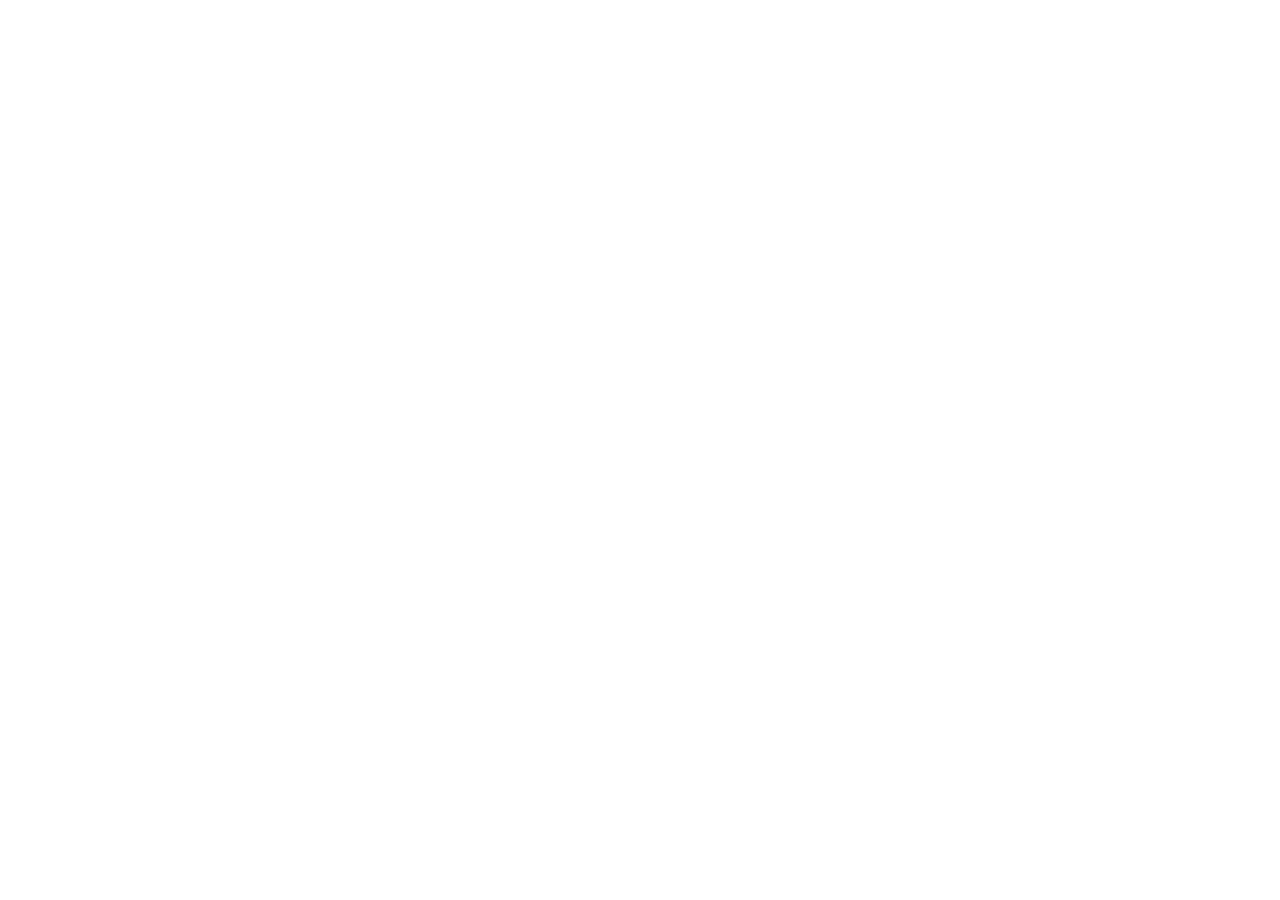
==== index.html @ d9fc12f4 "Update script and stylesheet links in index.html" ====
<!doctype html>
<html lang="en">
  <head>
    <meta charset="UTF-8" />
    <link rel="icon" type="image/svg+xml" href="./favicon.svg" />
    <meta name="viewport" content="width=device-width, initial-scale=1.0" />
    <title>Lumen — Notes</title>
    <link rel="preconnect" href="https://fonts.googleapis.com" />
    <link rel="preconnect" href="https://fonts.gstatic.com" crossorigin />
    <link href="https://fonts.googleapis.com/css2?family=Inter:wght@300;400;500;600;700&family=JetBrains+Mono:wght@400;500&display=swap" rel="stylesheet" />
    <script>try{ if(localStorage.getItem('theme')==='dark') document.documentElement.classList.add('dark'); }catch(e){}</script>
    <script type="module" crossorigin src="./assets/index-D812KK45.js"></script>
    <link rel="stylesheet" crossorigin href="./assets/index-CSvs_Noi.css">
  </head>
  <body>
    <div id="root"></div>
  </body>
</html>
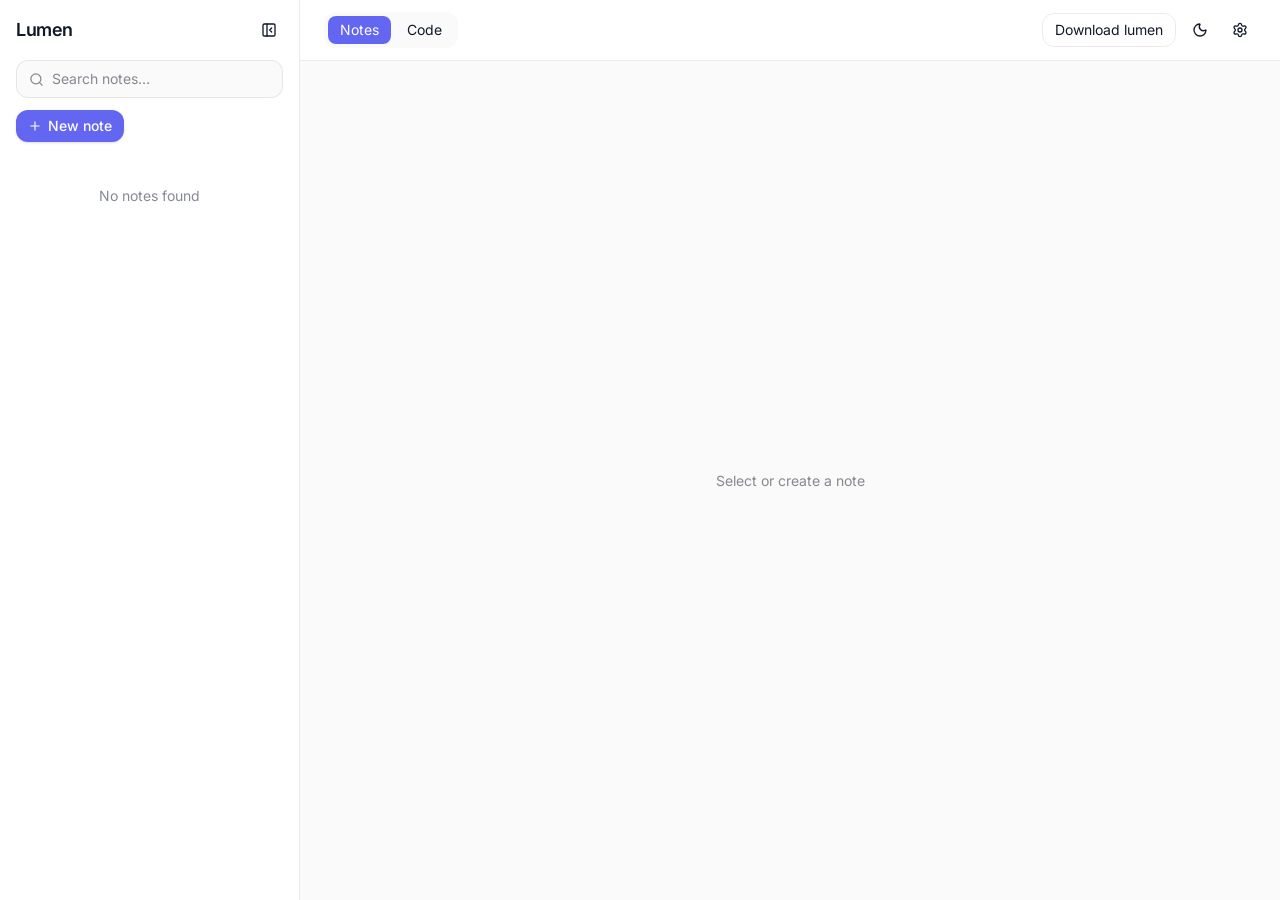
==== commit bc25807a: "Restore working site build" ====
--- a/index.html
+++ b/index.html
@@ -9,10 +9,10 @@
     <link rel="preconnect" href="https://fonts.gstatic.com" crossorigin />
     <link href="https://fonts.googleapis.com/css2?family=Inter:wght@300;400;500;600;700&family=JetBrains+Mono:wght@400;500&display=swap" rel="stylesheet" />
     <script>try{ if(localStorage.getItem('theme')==='dark') document.documentElement.classList.add('dark'); }catch(e){}</script>
-    <script type="module" crossorigin src="./assets/index-D812KK45.js"></script>
-    <link rel="stylesheet" crossorigin href="./assets/index-CSvs_Noi.css">
+    <script type="module" crossorigin src="./assets/index-BadDWAa3.js"></script>
+    <link rel="stylesheet" crossorigin href="./assets/index-BmX5id7G.css">
   </head>
   <body>
     <div id="root"></div>
   </body>
-</html>
+</html>
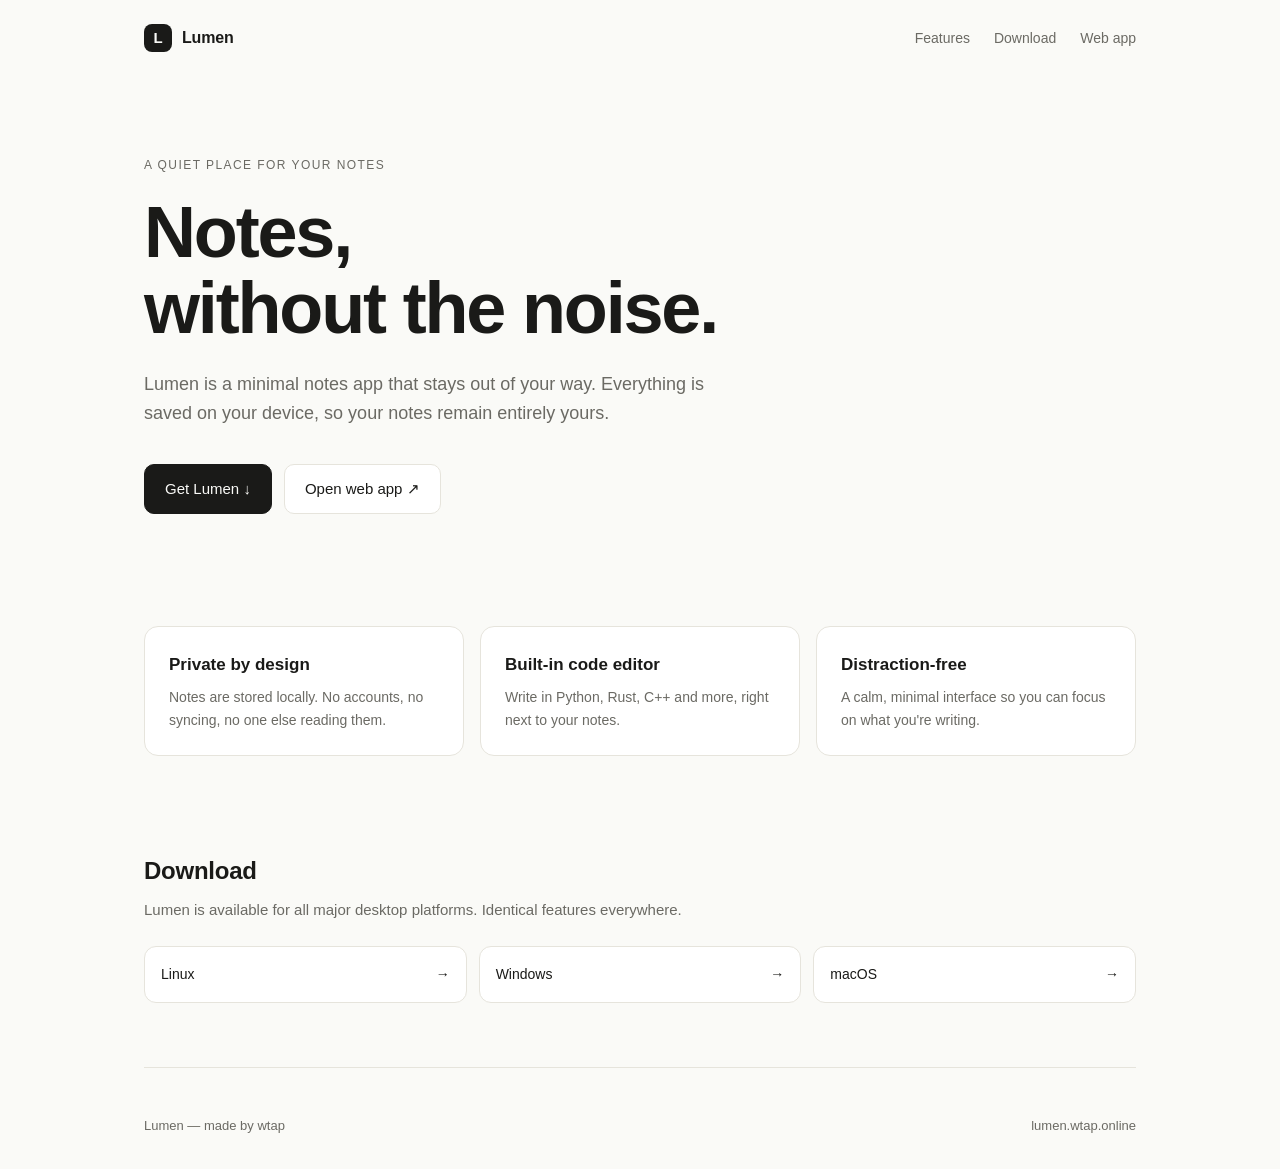
==== commit 6b1e2b0f: "Enhance index.html with new title and styles Updated the title and meta description for clarity and " ====
--- a/index.html
+++ b/index.html
@@ -2,17 +2,143 @@
 <html lang="en">
   <head>
     <meta charset="UTF-8" />
+    <meta name="viewport" content="width=device-width, initial-scale=1.0" />
+    <meta name="description" content="Lumen is a minimal, distraction-free notes app. Your notes stay private on your device. Includes a built-in code editor." />
+    <title>Lumen — Notes, without distractions</title>
     <link rel="icon" type="image/svg+xml" href="./favicon.svg" />
-    <meta name="viewport" content="width=device-width, initial-scale=1.0" />
-    <title>Lumen — Notes</title>
-    <link rel="preconnect" href="https://fonts.googleapis.com" />
-    <link rel="preconnect" href="https://fonts.gstatic.com" crossorigin />
-    <link href="https://fonts.googleapis.com/css2?family=Inter:wght@300;400;500;600;700&family=JetBrains+Mono:wght@400;500&display=swap" rel="stylesheet" />
-    <script>try{ if(localStorage.getItem('theme')==='dark') document.documentElement.classList.add('dark'); }catch(e){}</script>
-    <script type="module" crossorigin src="./assets/index-BadDWAa3.js"></script>
-    <link rel="stylesheet" crossorigin href="./assets/index-BmX5id7G.css">
+    <style>
+      :root {
+        --bg: #fafaf7;
+        --fg: #1a1a18;
+        --muted: #6b6a64;
+        --border: #e6e4dc;
+        --card: #ffffff;
+        --accent: #3a3a36;
+        --accent-2: #8a887f;
+      }
+      @media (prefers-color-scheme: dark) {
+        :root {
+          --bg: #141412;
+          --fg: #ecebe4;
+          --muted: #9a9890;
+          --border: #2b2a26;
+          --card: #1c1c19;
+          --accent: #f0efe8;
+          --accent-2: #7a7870;
+        }
+      }
+      * { box-sizing: border-box; }
+      html, body { margin: 0; padding: 0; }
+      body {
+        font-family: -apple-system, BlinkMacSystemFont, "Segoe UI", Inter, Helvetica, Arial, sans-serif;
+        background: var(--bg);
+        color: var(--fg);
+        line-height: 1.6;
+        -webkit-font-smoothing: antialiased;
+      }
+      a { color: inherit; text-decoration: none; }
+      .container { max-width: 1040px; margin: 0 auto; padding: 0 24px; }
+
+      header {
+        display: flex; align-items: center; justify-content: space-between;
+        padding: 24px 0;
+      }
+      .brand { display: flex; align-items: center; gap: 10px; font-weight: 600; letter-spacing: -0.01em; }
+      .brand-mark {
+        width: 28px; height: 28px; border-radius: 8px;
+        background: var(--fg); color: var(--bg);
+        display: grid; place-items: center; font-size: 15px; font-weight: 700;
+      }
+      nav { display: flex; gap: 24px; font-size: 14px; color: var(--muted); }
+      nav a:hover { color: var(--fg); }
+
+      .hero { padding: 80px 0 64px; }
+      .eyebrow { font-size: 12px; letter-spacing: 0.12em; text-transform: uppercase; color: var(--muted); margin-bottom: 20px; }
+      h1 { font-size: clamp(40px, 7vw, 72px); line-height: 1.05; margin: 0 0 24px; font-weight: 700; letter-spacing: -0.03em; }
+      .hero p { font-size: 18px; color: var(--muted); max-width: 560px; margin: 0 0 36px; }
+      .hero-actions { display: flex; gap: 12px; flex-wrap: wrap; }
+      .btn {
+        display: inline-flex; align-items: center; gap: 8px;
+        padding: 12px 20px; border-radius: 10px; font-size: 15px; font-weight: 500;
+        border: 1px solid var(--border); background: var(--card);
+        transition: transform .15s ease, background .15s ease;
+      }
+      .btn:hover { transform: translateY(-1px); }
+      .btn-primary { background: var(--fg); color: var(--bg); border-color: var(--fg); }
+      .btn-primary:hover { opacity: 0.92; }
+
+      .features { display: grid; grid-template-columns: repeat(auto-fit, minmax(260px, 1fr)); gap: 16px; padding: 48px 0; }
+      .feature {
+        background: var(--card); border: 1px solid var(--border); border-radius: 14px;
+        padding: 24px;
+      }
+      .feature h3 { margin: 0 0 8px; font-size: 17px; }
+      .feature p { margin: 0; color: var(--muted); font-size: 14px; }
+
+      .downloads { padding: 48px 0 16px; }
+      .downloads h2 { font-size: 24px; margin: 0 0 8px; letter-spacing: -0.01em; }
+      .downloads .sub { color: var(--muted); margin: 0 0 24px; font-size: 15px; }
+      .dl-grid { display: grid; grid-template-columns: repeat(auto-fit, minmax(180px, 1fr)); gap: 12px; }
+      .dl { background: var(--card); border: 1px solid var(--border); border-radius: 12px; padding: 16px; display: flex; align-items: center; justify-content: space-between; font-size: 14px; }
+      .dl:hover { border-color: var(--fg); }
+
+      footer { padding: 48px 0 32px; color: var(--muted); font-size: 13px; border-top: 1px solid var(--border); margin-top: 48px; display: flex; justify-content: space-between; flex-wrap: wrap; gap: 8px; }
+
+      @media (max-width: 600px) { nav { display: none; } }
+    </style>
   </head>
   <body>
-    <div id="root"></div>
+    <div class="container">
+      <header>
+        <a class="brand" href="#top"><span class="brand-mark">L</span><span>Lumen</span></a>
+        <nav>
+          <a href="#features">Features</a>
+          <a href="#download">Download</a>
+          <a href="./app.html">Web app</a>
+        </nav>
+      </header>
+
+      <main id="top">
+        <section class="hero">
+          <div class="eyebrow">A quiet place for your notes</div>
+          <h1>Notes,<br />without the noise.</h1>
+          <p>Lumen is a minimal notes app that stays out of your way. Everything is saved on your device, so your notes remain entirely yours.</p>
+          <div class="hero-actions">
+            <a class="btn btn-primary" href="#download">Get Lumen ↓</a>
+            <a class="btn" href="./app.html">Open web app ↗</a>
+          </div>
+        </section>
+
+        <section class="features" id="features">
+          <div class="feature">
+            <h3>Private by design</h3>
+            <p>Notes are stored locally. No accounts, no syncing, no one else reading them.</p>
+          </div>
+          <div class="feature">
+            <h3>Built-in code editor</h3>
+            <p>Write in Python, Rust, C++ and more, right next to your notes.</p>
+          </div>
+          <div class="feature">
+            <h3>Distraction-free</h3>
+            <p>A calm, minimal interface so you can focus on what you're writing.</p>
+          </div>
+        </section>
+
+        <section class="downloads" id="download">
+          <h2>Download</h2>
+          <p class="sub">Lumen is available for all major desktop platforms. Identical features everywhere.</p>
+          <div class="dl-grid">
+            <a class="dl" href="https://www.mediafire.com/folder/cf030ktmdqoq8/Lumen_Linux"><span>Linux</span><span>→</span></a>
+            <a class="dl" href="https://www.mediafire.com/folder/c0c27k9mfm2ms/Lumen_Windows"><span>Windows</span><span>→</span></a>
+            <a class="dl" href="https://www.mediafire.com/folder/vwhkunbspigi6/Lumen_MacOS"><span>macOS</span><span>→</span></a>
+          </div>
+        </section>
+      </main>
+
+      <footer>
+        <span>Lumen — made by wtap</span>
+        <span>lumen.wtap.online</span>
+      </footer>
+    </div>
   </body>
-</html>+</html>
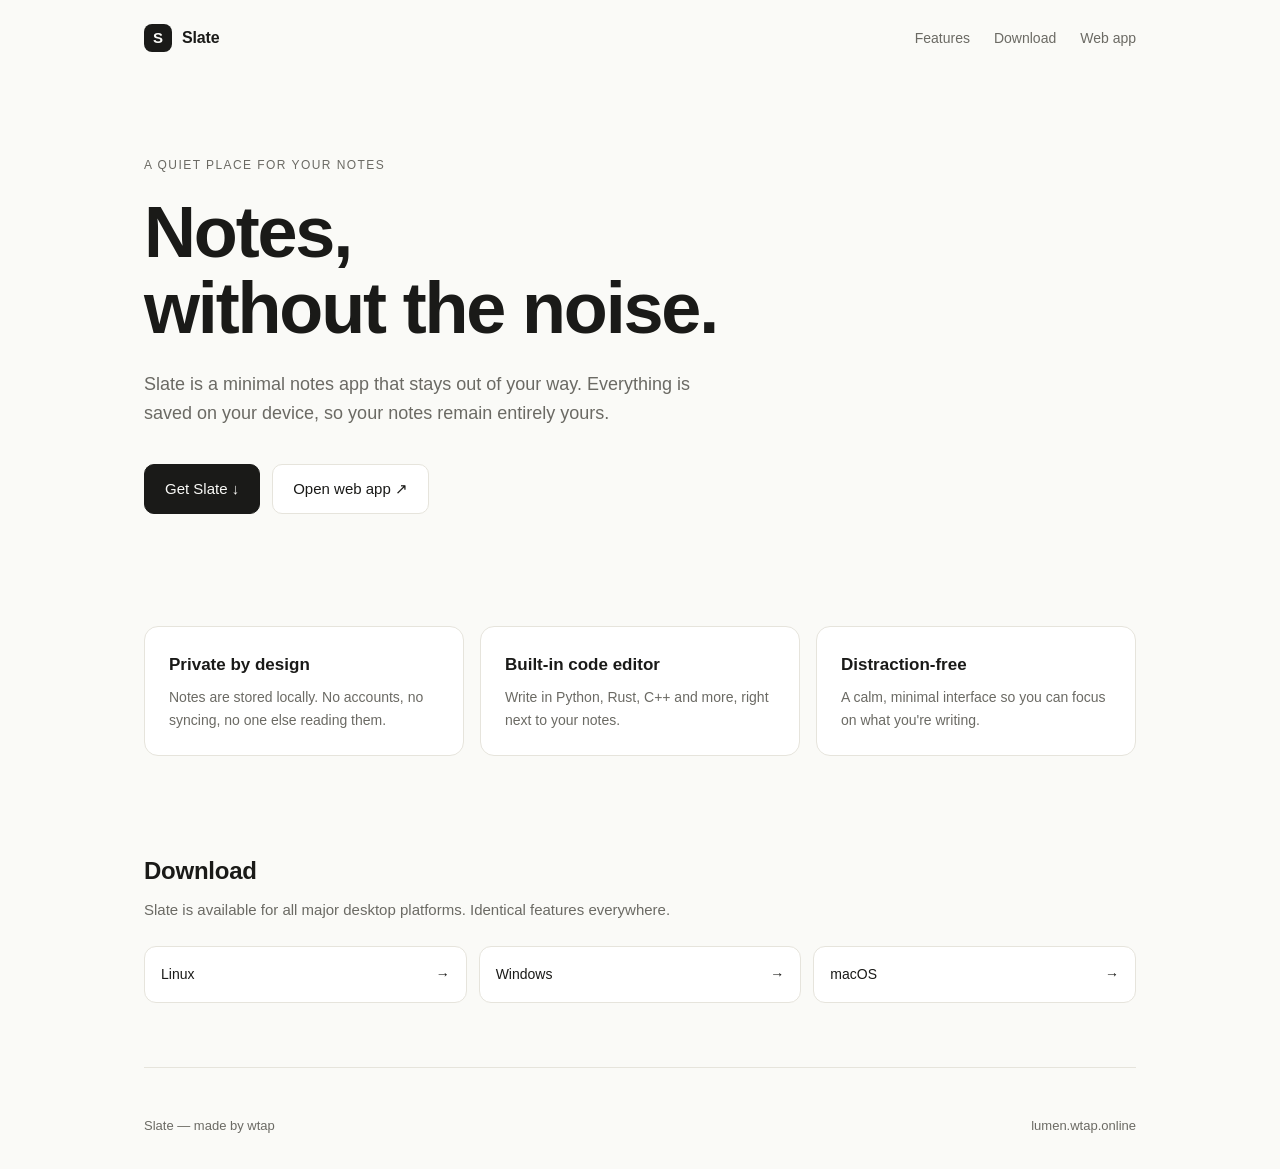
==== commit c83f4c95: "Rename Lumen to Slate in index.html" ====
--- a/index.html
+++ b/index.html
@@ -3,8 +3,8 @@
   <head>
     <meta charset="UTF-8" />
     <meta name="viewport" content="width=device-width, initial-scale=1.0" />
-    <meta name="description" content="Lumen is a minimal, distraction-free notes app. Your notes stay private on your device. Includes a built-in code editor." />
-    <title>Lumen — Notes, without distractions</title>
+    <meta name="description" content="Slate is a minimal, distraction-free notes app. Your notes stay private on your device. Includes a built-in code editor." />
+    <title>Slate — Notes, without distractions</title>
     <link rel="icon" type="image/svg+xml" href="./favicon.svg" />
     <style>
       :root {
@@ -90,7 +90,7 @@
   <body>
     <div class="container">
       <header>
-        <a class="brand" href="#top"><span class="brand-mark">L</span><span>Lumen</span></a>
+        <a class="brand" href="#top"><span class="brand-mark">S</span><span>Slate</span></a>
         <nav>
           <a href="#features">Features</a>
           <a href="#download">Download</a>
@@ -102,9 +102,9 @@
         <section class="hero">
           <div class="eyebrow">A quiet place for your notes</div>
           <h1>Notes,<br />without the noise.</h1>
-          <p>Lumen is a minimal notes app that stays out of your way. Everything is saved on your device, so your notes remain entirely yours.</p>
+          <p>Slate is a minimal notes app that stays out of your way. Everything is saved on your device, so your notes remain entirely yours.</p>
           <div class="hero-actions">
-            <a class="btn btn-primary" href="#download">Get Lumen ↓</a>
+            <a class="btn btn-primary" href="#download">Get Slate ↓</a>
             <a class="btn" href="./app.html">Open web app ↗</a>
           </div>
         </section>
@@ -126,7 +126,7 @@
 
         <section class="downloads" id="download">
           <h2>Download</h2>
-          <p class="sub">Lumen is available for all major desktop platforms. Identical features everywhere.</p>
+          <p class="sub">Slate is available for all major desktop platforms. Identical features everywhere.</p>
           <div class="dl-grid">
             <a class="dl" href="https://www.mediafire.com/folder/cf030ktmdqoq8/Lumen_Linux"><span>Linux</span><span>→</span></a>
             <a class="dl" href="https://www.mediafire.com/folder/c0c27k9mfm2ms/Lumen_Windows"><span>Windows</span><span>→</span></a>
@@ -136,7 +136,7 @@
       </main>
 
       <footer>
-        <span>Lumen — made by wtap</span>
+        <span>Slate — made by wtap</span>
         <span>lumen.wtap.online</span>
       </footer>
     </div>
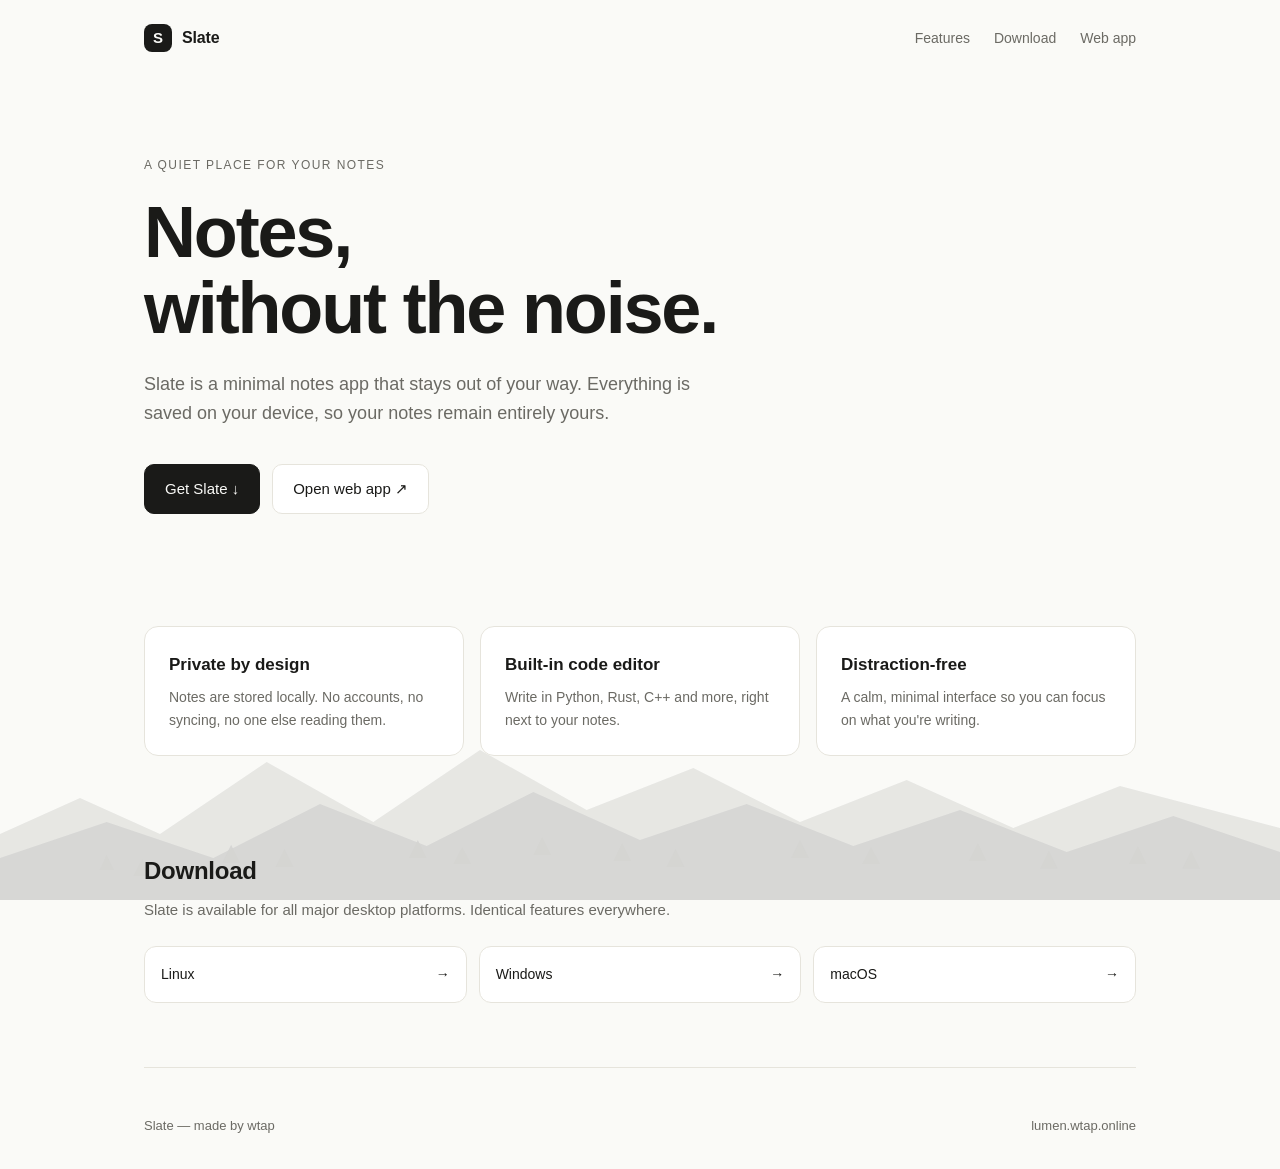
==== commit c9744198: "Enhance scrolling and reveal animations in index.html Added smooth scrolling behavior and reveal ani" ====
--- a/index.html
+++ b/index.html
@@ -28,6 +28,7 @@
         }
       }
       * { box-sizing: border-box; }
+      html { scroll-behavior: smooth; }
       html, body { margin: 0; padding: 0; }
       body {
         font-family: -apple-system, BlinkMacSystemFont, "Segoe UI", Inter, Helvetica, Arial, sans-serif;
@@ -85,6 +86,34 @@
       footer { padding: 48px 0 32px; color: var(--muted); font-size: 13px; border-top: 1px solid var(--border); margin-top: 48px; display: flex; justify-content: space-between; flex-wrap: wrap; gap: 8px; }
 
       @media (max-width: 600px) { nav { display: none; } }
+
+      .reveal { opacity: 0; transform: translateY(24px); transition: opacity .8s cubic-bezier(.2,.7,.2,1), transform .8s cubic-bezier(.2,.7,.2,1); }
+      .reveal.visible { opacity: 1; transform: none; }
+      .reveal.delay-1 { transition-delay: .1s; }
+      .reveal.delay-2 { transition-delay: .2s; }
+      .reveal.delay-3 { transition-delay: .3s; }
+
+      @keyframes fade-in-up {
+        from { opacity: 0; transform: translateY(18px); }
+        to { opacity: 1; transform: none; }
+      }
+      .hero > * { animation: fade-in-up .9s cubic-bezier(.2,.7,.2,1) both; }
+      .hero .eyebrow { animation-delay: .05s; }
+      .hero h1 { animation-delay: .15s; }
+      .hero p { animation-delay: .25s; }
+      .hero-actions { animation-delay: .35s; }
+
+      .btn { transition: transform .18s ease, box-shadow .18s ease, background .18s ease, opacity .18s ease; }
+      .btn:hover { transform: translateY(-2px); box-shadow: 0 6px 18px rgba(0,0,0,.08); }
+      .dl { transition: transform .18s ease, border-color .18s ease; }
+      .dl:hover { transform: translateY(-2px); }
+
+      .landscape {
+        position: fixed; left: 0; right: 0; bottom: 0; height: 24vh; min-height: 140px;
+        pointer-events: none; z-index: -1; opacity: .16; color: var(--fg);
+      }
+      @media (prefers-color-scheme: dark) { .landscape { opacity: .28; } }
+      .landscape svg { width: 100%; height: 100%; display: block; }
     </style>
   </head>
   <body>
@@ -110,21 +139,21 @@
         </section>
 
         <section class="features" id="features">
-          <div class="feature">
+          <div class="feature reveal">
             <h3>Private by design</h3>
             <p>Notes are stored locally. No accounts, no syncing, no one else reading them.</p>
           </div>
-          <div class="feature">
+          <div class="feature reveal delay-1">
             <h3>Built-in code editor</h3>
             <p>Write in Python, Rust, C++ and more, right next to your notes.</p>
           </div>
-          <div class="feature">
+          <div class="feature reveal delay-2">
             <h3>Distraction-free</h3>
             <p>A calm, minimal interface so you can focus on what you're writing.</p>
           </div>
         </section>
 
-        <section class="downloads" id="download">
+        <section class="downloads reveal" id="download">
           <h2>Download</h2>
           <p class="sub">Slate is available for all major desktop platforms. Identical features everywhere.</p>
           <div class="dl-grid">
@@ -135,10 +164,45 @@
         </section>
       </main>
 
-      <footer>
+      <footer class="reveal">
         <span>Slate — made by wtap</span>
         <span>lumen.wtap.online</span>
       </footer>
     </div>
+
+    <div class="landscape" aria-hidden="true">
+      <svg viewBox="0 0 1440 360" preserveAspectRatio="none" xmlns="http://www.w3.org/2000/svg">
+        <path d="M0 360 L0 250 L90 190 L180 250 L300 130 L420 230 L540 110 L660 210 L780 140 L900 230 L1020 160 L1140 240 L1260 170 L1440 240 L1440 360 Z" fill="currentColor" opacity=".5"/>
+        <path d="M0 360 L0 290 L120 230 L240 290 L360 200 L480 270 L600 180 L720 260 L840 200 L960 270 L1080 210 L1200 280 L1320 220 L1440 280 L1440 360 Z" fill="currentColor" opacity=".85"/>
+        <g fill="currentColor" opacity=".9">
+          <polygon points="120,285 112,310 128,310"/>
+          <polygon points="160,292 150,320 170,320"/>
+          <polygon points="260,268 250,298 270,298"/>
+          <polygon points="320,275 310,305 330,305"/>
+          <polygon points="470,260 460,290 480,290"/>
+          <polygon points="520,272 510,300 530,300"/>
+          <polygon points="610,255 600,285 620,285"/>
+          <polygon points="700,265 690,295 710,295"/>
+          <polygon points="760,275 750,305 770,305"/>
+          <polygon points="900,260 890,290 910,290"/>
+          <polygon points="980,272 970,300 990,300"/>
+          <polygon points="1100,265 1090,295 1110,295"/>
+          <polygon points="1180,278 1170,308 1190,308"/>
+          <polygon points="1280,270 1270,300 1290,300"/>
+          <polygon points="1340,278 1330,308 1350,308"/>
+        </g>
+      </svg>
+    </div>
+    <script>
+      (function(){
+        var io = new IntersectionObserver(function(entries){
+          entries.forEach(function(e){
+            if(e.isIntersecting){ e.target.classList.add('visible'); io.unobserve(e.target); }
+          });
+        }, {threshold: 0.12});
+        document.querySelectorAll('.reveal').forEach(function(el){ io.observe(el); });
+      })();
+    </script>
+
   </body>
 </html>
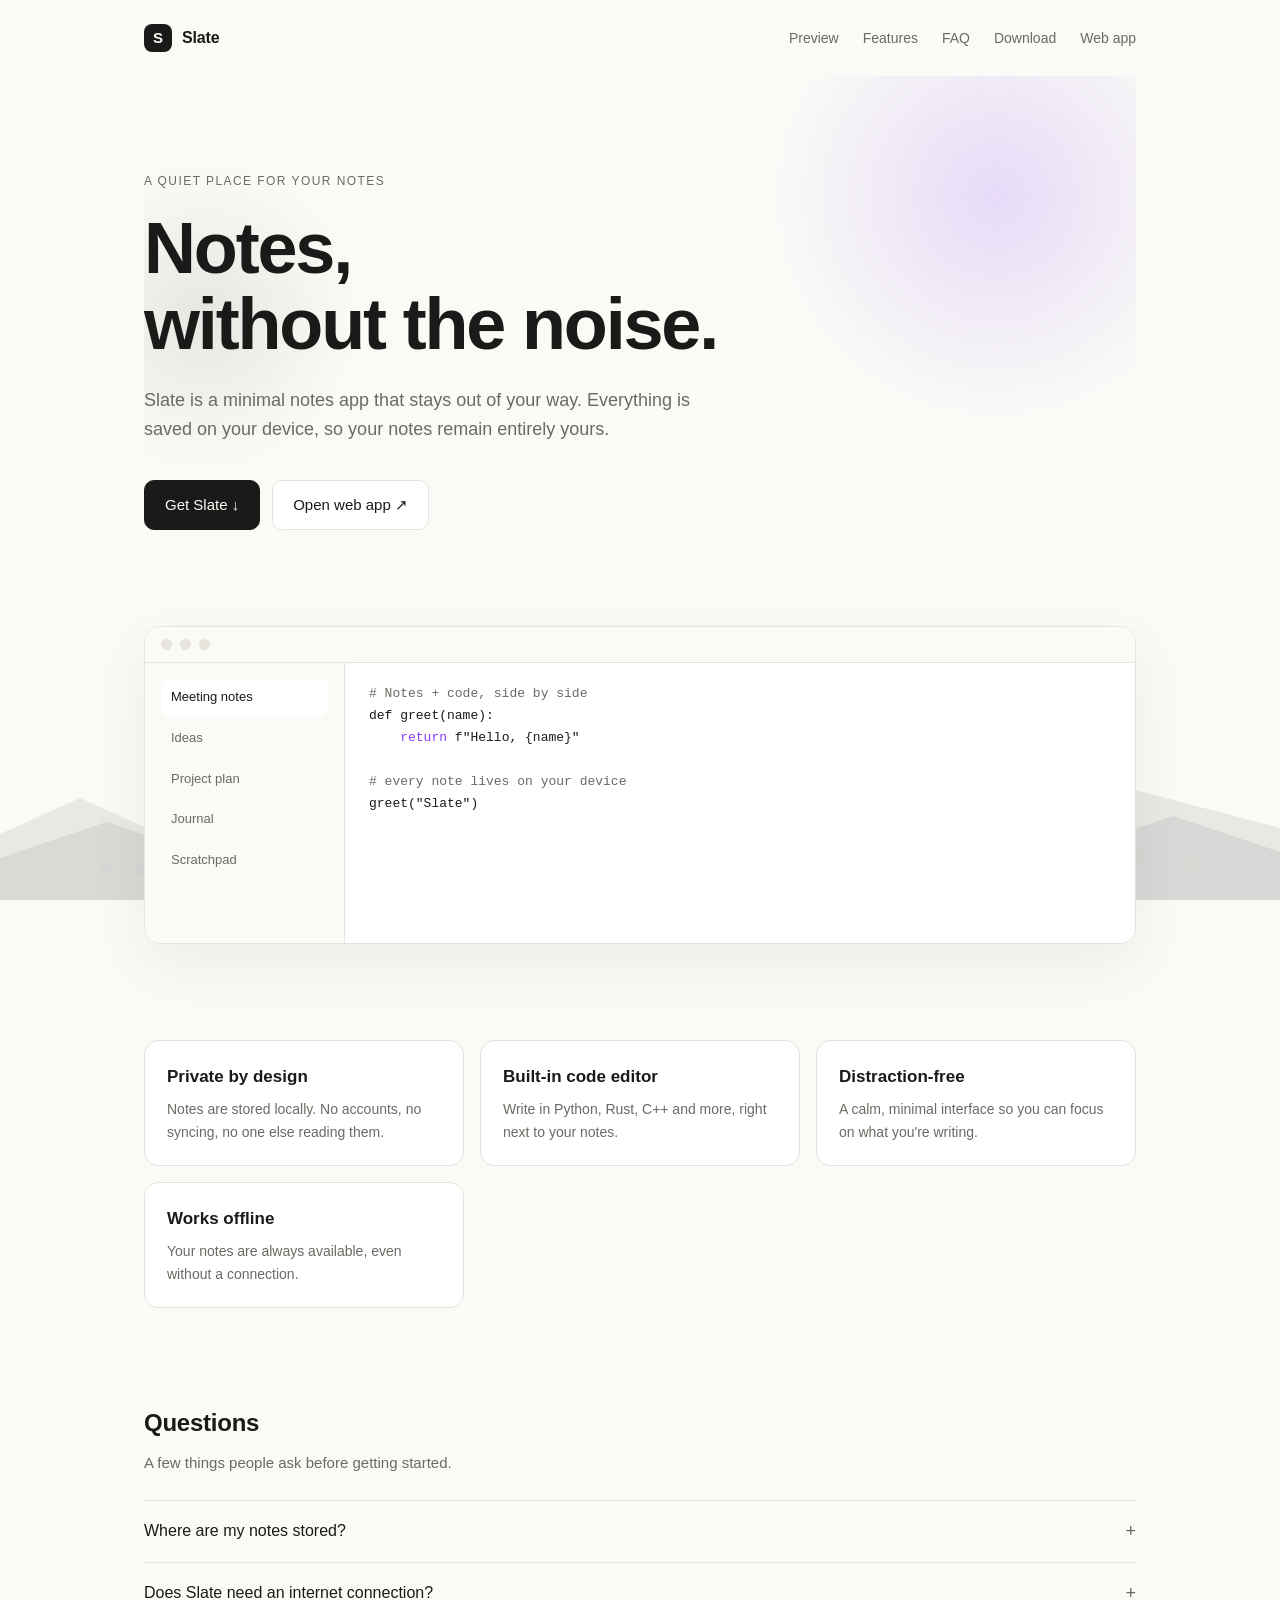
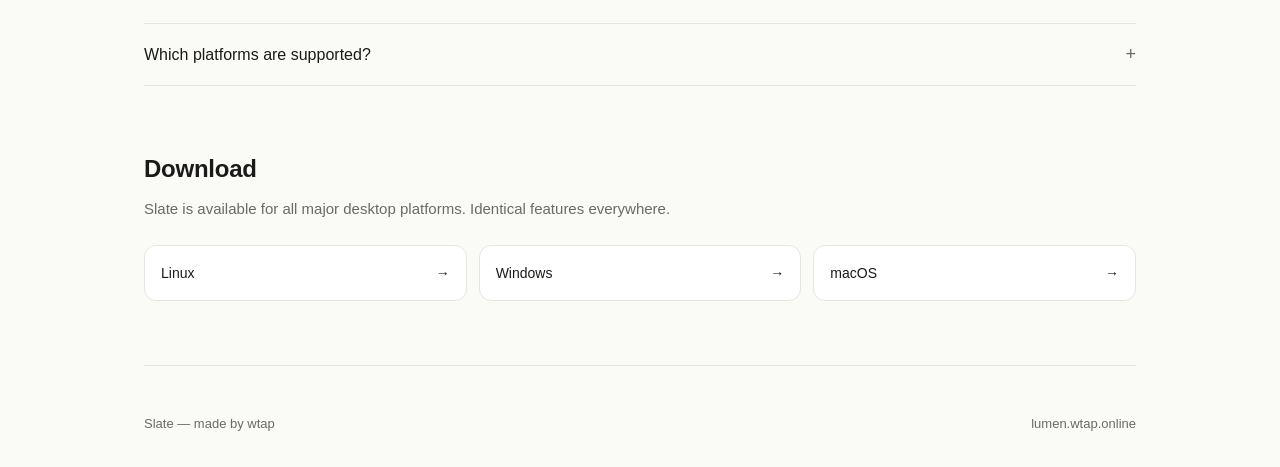
==== commit 3224b25e: "Enhance styles and layout for index.html Updated styles for header, hero section, buttons, and featu" ====
--- a/index.html
+++ b/index.html
@@ -42,7 +42,7 @@
 
       header {
         display: flex; align-items: center; justify-content: space-between;
-        padding: 24px 0;
+        padding: 24px 0; position: relative; z-index: 2;
       }
       .brand { display: flex; align-items: center; gap: 10px; font-weight: 600; letter-spacing: -0.01em; }
       .brand-mark {
@@ -53,26 +53,82 @@
       nav { display: flex; gap: 24px; font-size: 14px; color: var(--muted); }
       nav a:hover { color: var(--fg); }
 
-      .hero { padding: 80px 0 64px; }
+      .hero { padding: 96px 0 72px; position: relative; overflow: hidden; }
+      .hero .glow {
+        position: absolute; width: 520px; height: 520px; border-radius: 50%;
+        background: radial-gradient(circle, rgba(134,59,255,.16), transparent 60%);
+        top: -140px; right: -120px; filter: blur(8px);
+        animation: drift 11s ease-in-out infinite;
+        pointer-events: none; z-index: 0;
+      }
+      .hero .glow.g2 {
+        width: 360px; height: 360px; top: 60px; left: -120px;
+        background: radial-gradient(circle, rgba(58,58,54,.10), transparent 60%);
+        animation-duration: 15s; animation-direction: reverse;
+      }
+      @media (prefers-color-scheme: dark) {
+        .hero .glow { background: radial-gradient(circle, rgba(134,59,255,.22), transparent 60%); }
+        .hero .glow.g2 { background: radial-gradient(circle, rgba(240,239,232,.08), transparent 60%); }
+      }
+      @keyframes drift {
+        0%,100% { transform: translate(0,0) scale(1); }
+        50% { transform: translate(-24px, 18px) scale(1.06); }
+      }
+      .hero > *:not(.glow) { position: relative; z-index: 1; }
       .eyebrow { font-size: 12px; letter-spacing: 0.12em; text-transform: uppercase; color: var(--muted); margin-bottom: 20px; }
       h1 { font-size: clamp(40px, 7vw, 72px); line-height: 1.05; margin: 0 0 24px; font-weight: 700; letter-spacing: -0.03em; }
       .hero p { font-size: 18px; color: var(--muted); max-width: 560px; margin: 0 0 36px; }
       .hero-actions { display: flex; gap: 12px; flex-wrap: wrap; }
+
       .btn {
         display: inline-flex; align-items: center; gap: 8px;
         padding: 12px 20px; border-radius: 10px; font-size: 15px; font-weight: 500;
         border: 1px solid var(--border); background: var(--card);
-        transition: transform .15s ease, background .15s ease;
-      }
-      .btn:hover { transform: translateY(-1px); }
+        transition: transform .18s ease, box-shadow .18s ease, background .18s ease, opacity .18s ease;
+      }
+      .btn:hover { transform: translateY(-2px); box-shadow: 0 8px 22px rgba(0,0,0,.08); }
       .btn-primary { background: var(--fg); color: var(--bg); border-color: var(--fg); }
       .btn-primary:hover { opacity: 0.92; }
 
-      .features { display: grid; grid-template-columns: repeat(auto-fit, minmax(260px, 1fr)); gap: 16px; padding: 48px 0; }
+      .showcase { padding: 24px 0 48px; }
+      .window {
+        background: var(--card); border: 1px solid var(--border); border-radius: 16px;
+        box-shadow: 0 20px 60px rgba(0,0,0,.06); overflow: hidden;
+      }
+      .window-bar {
+        display: flex; align-items: center; gap: 8px; padding: 12px 16px;
+        border-bottom: 1px solid var(--border); background: var(--bg);
+      }
+      .dot { width: 11px; height: 11px; border-radius: 50%; background: var(--border); }
+      .window-body {
+        display: grid; grid-template-columns: 200px 1fr; min-height: 280px;
+      }
+      .sidebar {
+        border-right: 1px solid var(--border); padding: 16px;
+        background: var(--bg);
+      }
+      .note-row {
+        padding: 8px 10px; border-radius: 8px; font-size: 13px; color: var(--muted);
+        margin-bottom: 4px;
+      }
+      .note-row.active { background: var(--card); color: var(--fg); font-weight: 500; }
+      .editor {
+        padding: 20px 24px; font-family: "JetBrains Mono", ui-monospace, SFMono-Regular, Menlo, monospace;
+        font-size: 13px; line-height: 1.7; color: var(--fg); background: var(--card);
+      }
+      .editor .comment { color: var(--muted); }
+      .editor .kw { color: #863bff; font-weight: 500; }
+      @media (max-width: 700px) {
+        .window-body { grid-template-columns: 1fr; }
+        .sidebar { display: none; }
+      }
+
+      .features { display: grid; grid-template-columns: repeat(auto-fit, minmax(240px, 1fr)); gap: 16px; padding: 48px 0; }
       .feature {
         background: var(--card); border: 1px solid var(--border); border-radius: 14px;
-        padding: 24px;
-      }
+        padding: 22px; transition: transform .2s ease, box-shadow .2s ease;
+      }
+      .feature:hover { transform: translateY(-3px); box-shadow: 0 12px 30px rgba(0,0,0,.06); }
       .feature h3 { margin: 0 0 8px; font-size: 17px; }
       .feature p { margin: 0; color: var(--muted); font-size: 14px; }
 
@@ -80,8 +136,19 @@
       .downloads h2 { font-size: 24px; margin: 0 0 8px; letter-spacing: -0.01em; }
       .downloads .sub { color: var(--muted); margin: 0 0 24px; font-size: 15px; }
       .dl-grid { display: grid; grid-template-columns: repeat(auto-fit, minmax(180px, 1fr)); gap: 12px; }
-      .dl { background: var(--card); border: 1px solid var(--border); border-radius: 12px; padding: 16px; display: flex; align-items: center; justify-content: space-between; font-size: 14px; }
-      .dl:hover { border-color: var(--fg); }
+      .dl { background: var(--card); border: 1px solid var(--border); border-radius: 12px; padding: 16px; display: flex; align-items: center; justify-content: space-between; font-size: 14px; transition: transform .18s ease, border-color .18s ease; }
+      .dl:hover { transform: translateY(-2px); border-color: var(--fg); }
+
+      .faq { padding: 48px 0 16px; }
+      .faq h2 { font-size: 24px; margin: 0 0 8px; letter-spacing: -0.01em; }
+      .faq .sub { color: var(--muted); margin: 0 0 24px; font-size: 15px; }
+      .faq details { border-top: 1px solid var(--border); padding: 16px 0; }
+      .faq details:last-child { border-bottom: 1px solid var(--border); }
+      .faq summary { cursor: pointer; font-weight: 500; list-style: none; display: flex; justify-content: space-between; align-items: center; }
+      .faq summary::-webkit-details-marker { display: none; }
+      .faq summary span { color: var(--muted); font-size: 18px; transition: transform .2s ease; }
+      details[open] summary span { transform: rotate(45deg); }
+      .faq p { color: var(--muted); margin: 10px 0 0; font-size: 14px; line-height: 1.7; }
 
       footer { padding: 48px 0 32px; color: var(--muted); font-size: 13px; border-top: 1px solid var(--border); margin-top: 48px; display: flex; justify-content: space-between; flex-wrap: wrap; gap: 8px; }
 
@@ -97,20 +164,16 @@
         from { opacity: 0; transform: translateY(18px); }
         to { opacity: 1; transform: none; }
       }
-      .hero > * { animation: fade-in-up .9s cubic-bezier(.2,.7,.2,1) both; }
+      .hero > *:not(.glow) { animation: fade-in-up .9s cubic-bezier(.2,.7,.2,1) both; }
       .hero .eyebrow { animation-delay: .05s; }
       .hero h1 { animation-delay: .15s; }
       .hero p { animation-delay: .25s; }
       .hero-actions { animation-delay: .35s; }
 
-      .btn { transition: transform .18s ease, box-shadow .18s ease, background .18s ease, opacity .18s ease; }
-      .btn:hover { transform: translateY(-2px); box-shadow: 0 6px 18px rgba(0,0,0,.08); }
-      .dl { transition: transform .18s ease, border-color .18s ease; }
-      .dl:hover { transform: translateY(-2px); }
-
       .landscape {
         position: fixed; left: 0; right: 0; bottom: 0; height: 24vh; min-height: 140px;
         pointer-events: none; z-index: -1; opacity: .16; color: var(--fg);
+        will-change: transform;
       }
       @media (prefers-color-scheme: dark) { .landscape { opacity: .28; } }
       .landscape svg { width: 100%; height: 100%; display: block; }
@@ -121,7 +184,9 @@
       <header>
         <a class="brand" href="#top"><span class="brand-mark">S</span><span>Slate</span></a>
         <nav>
+          <a href="#showcase">Preview</a>
           <a href="#features">Features</a>
+          <a href="#faq">FAQ</a>
           <a href="#download">Download</a>
           <a href="./app.html">Web app</a>
         </nav>
@@ -129,6 +194,8 @@
 
       <main id="top">
         <section class="hero">
+          <div class="glow"></div>
+          <div class="glow g2"></div>
           <div class="eyebrow">A quiet place for your notes</div>
           <h1>Notes,<br />without the noise.</h1>
           <p>Slate is a minimal notes app that stays out of your way. Everything is saved on your device, so your notes remain entirely yours.</p>
@@ -138,6 +205,30 @@
           </div>
         </section>
 
+        <section class="showcase reveal" id="showcase">
+          <div class="window">
+            <div class="window-bar">
+              <span class="dot"></span><span class="dot"></span><span class="dot"></span>
+            </div>
+            <div class="window-body">
+              <div class="sidebar">
+                <div class="note-row active">Meeting notes</div>
+                <div class="note-row">Ideas</div>
+                <div class="note-row">Project plan</div>
+                <div class="note-row">Journal</div>
+                <div class="note-row">Scratchpad</div>
+              </div>
+              <div class="editor">
+                <span class="comment"># Notes + code, side by side</span><br/>
+                def greet(name):<br/>
+                &nbsp;&nbsp;&nbsp;&nbsp;<span class="kw">return</span> f"Hello, {name}"<br/><br/>
+                <span class="comment"># every note lives on your device</span><br/>
+                greet("Slate")<br/>
+              </div>
+            </div>
+          </div>
+        </section>
+
         <section class="features" id="features">
           <div class="feature reveal">
             <h3>Private by design</h3>
@@ -151,6 +242,27 @@
             <h3>Distraction-free</h3>
             <p>A calm, minimal interface so you can focus on what you're writing.</p>
           </div>
+          <div class="feature reveal delay-3">
+            <h3>Works offline</h3>
+            <p>Your notes are always available, even without a connection.</p>
+          </div>
+        </section>
+
+        <section class="faq reveal" id="faq">
+          <h2>Questions</h2>
+          <p class="sub">A few things people ask before getting started.</p>
+          <details>
+            <summary>Where are my notes stored? <span>+</span></summary>
+            <p>All notes live on your own device. Nothing is uploaded or shared unless you choose to share it.</p>
+          </details>
+          <details>
+            <summary>Does Slate need an internet connection? <span>+</span></summary>
+            <p>No. You can read and write notes entirely offline. Downloads are the only step that requires a connection.</p>
+          </details>
+          <details>
+            <summary>Which platforms are supported? <span>+</span></summary>
+            <p>Linux, Windows, and macOS, with identical features on each.</p>
+          </details>
         </section>
 
         <section class="downloads reveal" id="download">
@@ -201,6 +313,21 @@
           });
         }, {threshold: 0.12});
         document.querySelectorAll('.reveal').forEach(function(el){ io.observe(el); });
+        // parallax landscape
+        var land = document.querySelector('.landscape');
+        if (land) {
+          var ticking = false;
+          window.addEventListener('scroll', function(){
+            if (!ticking) {
+              window.requestAnimationFrame(function(){
+                var y = window.scrollY * 0.12;
+                land.style.transform = 'translateY(' + (-y) + 'px)';
+                ticking = false;
+              });
+              ticking = true;
+            }
+          }, {passive:true});
+        }
       })();
     </script>
 
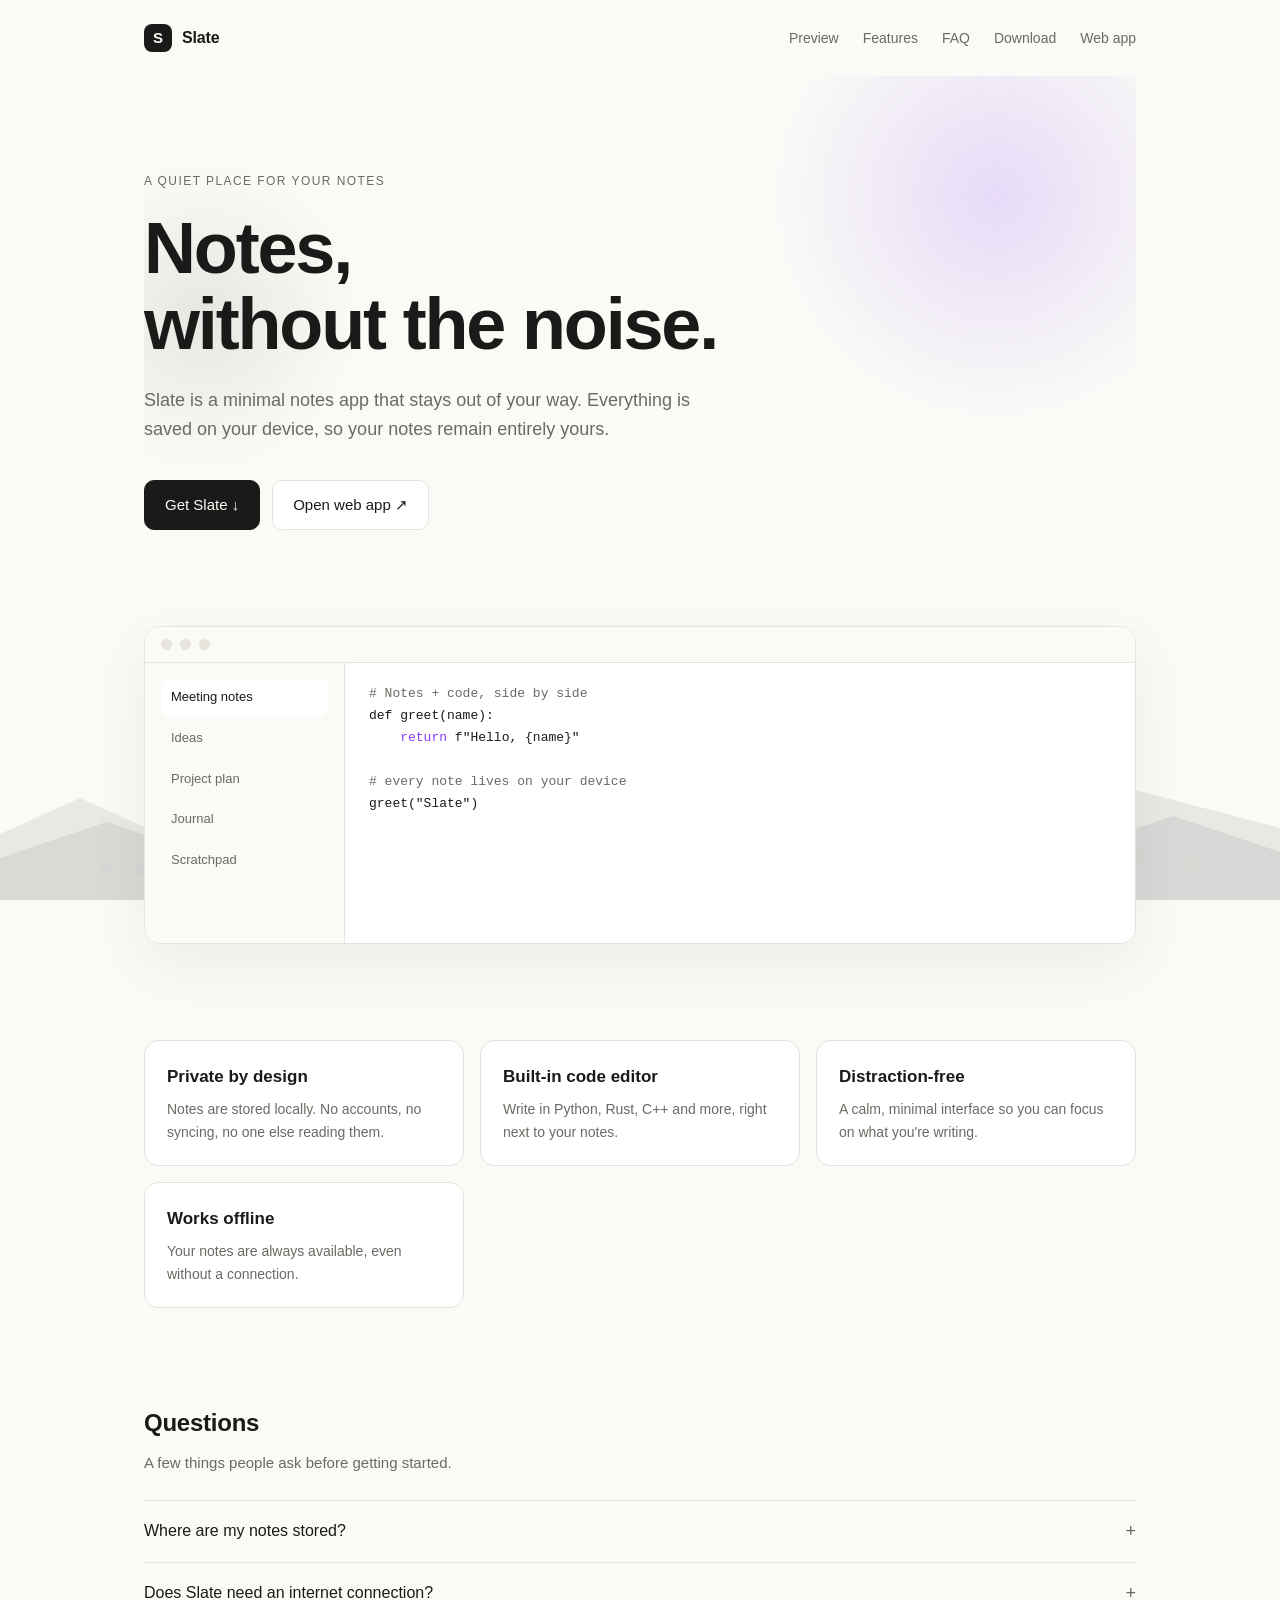
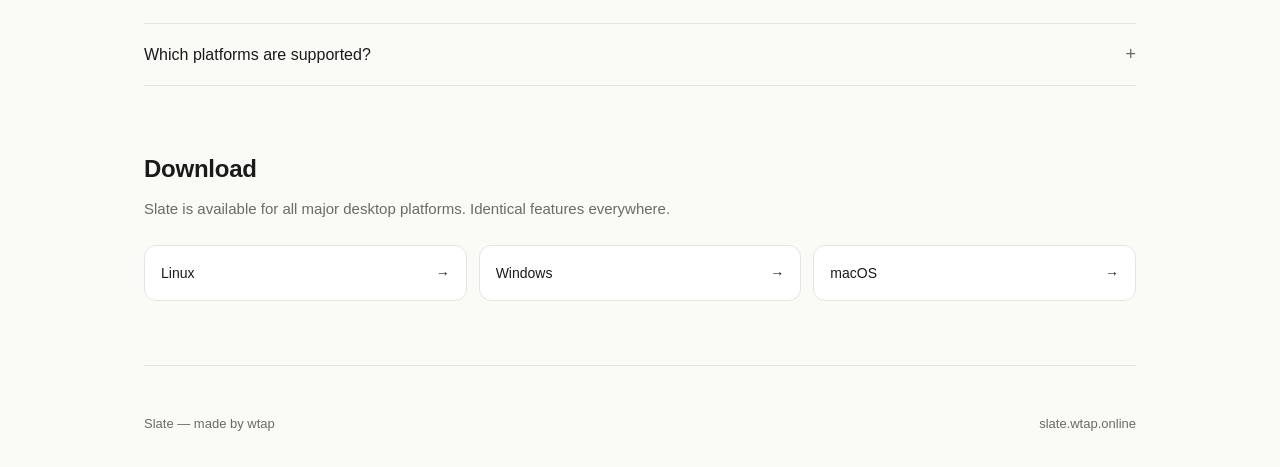
==== commit 548f4058: "Update footer link from lumen to slate" ====
--- a/index.html
+++ b/index.html
@@ -278,7 +278,7 @@
 
       <footer class="reveal">
         <span>Slate — made by wtap</span>
-        <span>lumen.wtap.online</span>
+        <span>slate.wtap.online</span>
       </footer>
     </div>
 
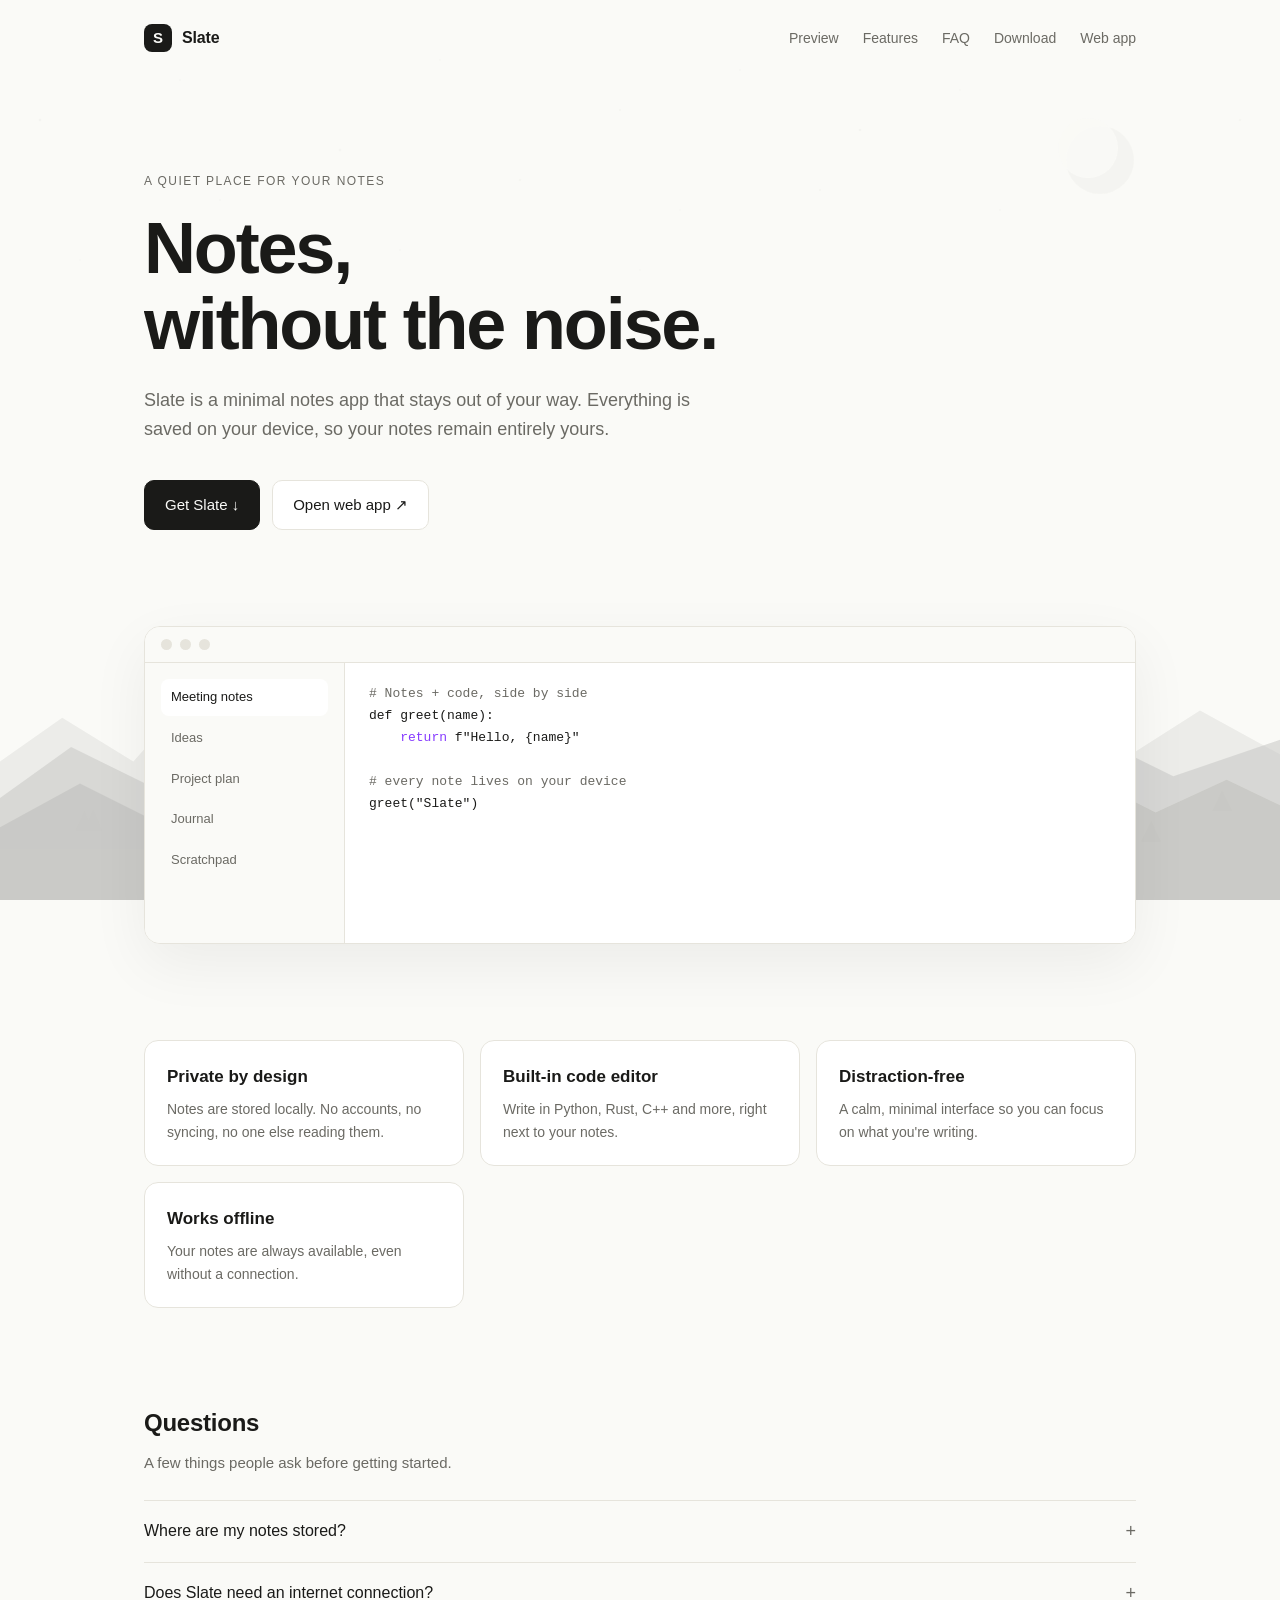
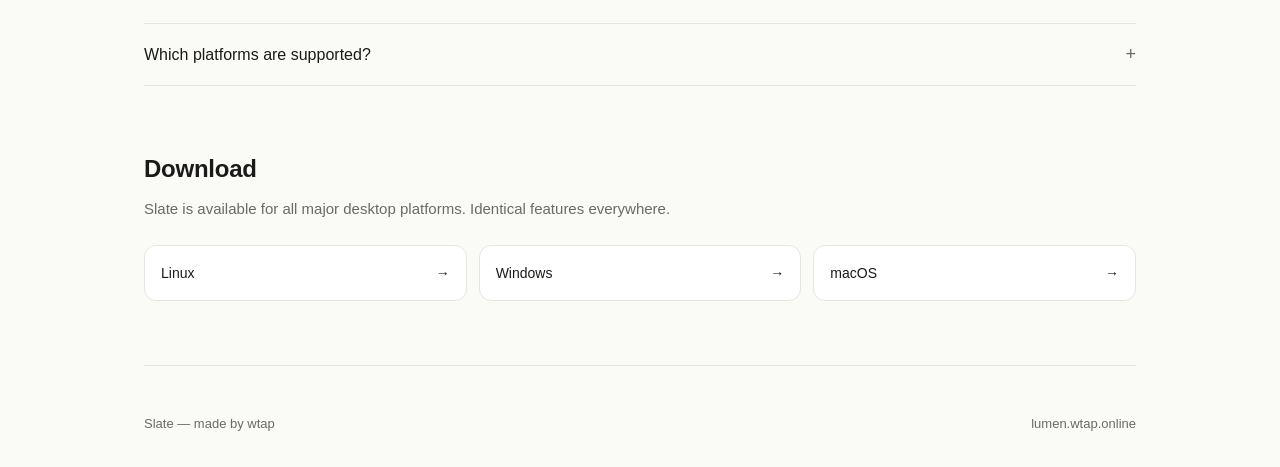
==== commit 4e2b3153: "Add sky and landscape SVG elements to index.html" ====
--- a/index.html
+++ b/index.html
@@ -170,12 +170,19 @@
       .hero p { animation-delay: .25s; }
       .hero-actions { animation-delay: .35s; }
 
+
+      .sky {
+        position: fixed; inset: 0; z-index: -2; pointer-events: none;
+        opacity: .18; transition: opacity .3s ease;
+      }
+      @media (prefers-color-scheme: dark) { .sky { opacity: .9; } }
+      .sky svg { width: 100%; height: 100%; display: block; }
       .landscape {
-        position: fixed; left: 0; right: 0; bottom: 0; height: 24vh; min-height: 140px;
-        pointer-events: none; z-index: -1; opacity: .16; color: var(--fg);
+        position: fixed; left: 0; right: 0; bottom: 0; height: 34vh; min-height: 200px;
+        pointer-events: none; z-index: -1; opacity: .22; color: var(--fg);
         will-change: transform;
       }
-      @media (prefers-color-scheme: dark) { .landscape { opacity: .28; } }
+      @media (prefers-color-scheme: dark) { .landscape { opacity: .45; } }
       .landscape svg { width: 100%; height: 100%; display: block; }
     </style>
   </head>
@@ -194,8 +201,6 @@
 
       <main id="top">
         <section class="hero">
-          <div class="glow"></div>
-          <div class="glow g2"></div>
           <div class="eyebrow">A quiet place for your notes</div>
           <h1>Notes,<br />without the noise.</h1>
           <p>Slate is a minimal notes app that stays out of your way. Everything is saved on your device, so your notes remain entirely yours.</p>
@@ -278,33 +283,80 @@
 
       <footer class="reveal">
         <span>Slate — made by wtap</span>
-        <span>slate.wtap.online</span>
+        <span>lumen.wtap.online</span>
       </footer>
     </div>
 
-    <div class="landscape" aria-hidden="true">
-      <svg viewBox="0 0 1440 360" preserveAspectRatio="none" xmlns="http://www.w3.org/2000/svg">
-        <path d="M0 360 L0 250 L90 190 L180 250 L300 130 L420 230 L540 110 L660 210 L780 140 L900 230 L1020 160 L1140 240 L1260 170 L1440 240 L1440 360 Z" fill="currentColor" opacity=".5"/>
-        <path d="M0 360 L0 290 L120 230 L240 290 L360 200 L480 270 L600 180 L720 260 L840 200 L960 270 L1080 210 L1200 280 L1320 220 L1440 280 L1440 360 Z" fill="currentColor" opacity=".85"/>
-        <g fill="currentColor" opacity=".9">
-          <polygon points="120,285 112,310 128,310"/>
-          <polygon points="160,292 150,320 170,320"/>
-          <polygon points="260,268 250,298 270,298"/>
-          <polygon points="320,275 310,305 330,305"/>
-          <polygon points="470,260 460,290 480,290"/>
-          <polygon points="520,272 510,300 530,300"/>
-          <polygon points="610,255 600,285 620,285"/>
-          <polygon points="700,265 690,295 710,295"/>
-          <polygon points="760,275 750,305 770,305"/>
-          <polygon points="900,260 890,290 910,290"/>
-          <polygon points="980,272 970,300 990,300"/>
-          <polygon points="1100,265 1090,295 1110,295"/>
-          <polygon points="1180,278 1170,308 1190,308"/>
-          <polygon points="1280,270 1270,300 1290,300"/>
-          <polygon points="1340,278 1330,308 1350,308"/>
+    <div class="sky" aria-hidden="true">
+      <svg viewBox="0 0 1440 900" preserveAspectRatio="xMidYMid slice" xmlns="http://www.w3.org/2000/svg">
+        <circle cx="1180" cy="160" r="34" fill="#d8d8cf" opacity=".75"/>
+        <circle cx="1168" cy="148" r="30" fill="var(--bg)" opacity=".95"/>
+        <g fill="#d8d8cf">
+          <circle cx="120" cy="120" r="1.2" opacity=".8"/>
+          <circle cx="260" cy="80" r="1" opacity=".6"/>
+          <circle cx="420" cy="150" r="1.3" opacity=".7"/>
+          <circle cx="520" cy="60" r="0.9" opacity=".5"/>
+          <circle cx="700" cy="110" r="1.1" opacity=".7"/>
+          <circle cx="820" cy="70" r="1" opacity=".6"/>
+          <circle cx="940" cy="130" r="1.3" opacity=".8"/>
+          <circle cx="1040" cy="90" r="0.9" opacity=".5"/>
+          <circle cx="300" cy="200" r="1" opacity=".6"/>
+          <circle cx="600" cy="180" r="1.2" opacity=".7"/>
+          <circle cx="760" cy="210" r="0.8" opacity=".5"/>
+          <circle cx="900" cy="190" r="1.1" opacity=".7"/>
+          <circle cx="1080" cy="210" r="0.9" opacity=".6"/>
+          <circle cx="1320" cy="120" r="1.2" opacity=".7"/>
+          <circle cx="1380" cy="200" r="1" opacity=".6"/>
+          <circle cx="160" cy="260" r="0.8" opacity=".5"/>
+          <circle cx="480" cy="250" r="1" opacity=".6"/>
+          <circle cx="720" cy="270" r="0.9" opacity=".5"/>
         </g>
       </svg>
     </div>
+    <div class="landscape" aria-hidden="true">
+      <svg viewBox="0 0 1440 420" preserveAspectRatio="none" xmlns="http://www.w3.org/2000/svg">
+        <!-- Back ridge -->
+        <path d="M0 420 L0 230 L70 170 L150 230 L230 120 L320 210 L400 100 L500 200 L590 90 L690 190 L780 110 L880 200 L970 130 L1070 220 L1160 140 L1260 230 L1350 160 L1440 220 L1440 420 Z" fill="currentColor" opacity=".28"/>
+        <!-- Mid ridge -->
+        <path d="M0 420 L0 280 L80 210 L180 270 L280 170 L380 250 L480 150 L560 240 L660 160 L760 250 L840 180 L940 260 L1040 190 L1140 260 L1220 190 L1320 250 L1440 200 L1440 420 Z" fill="currentColor" opacity=".55"/>
+        <!-- Front ridge -->
+        <path d="M0 420 L0 320 L90 260 L180 315 L260 250 L340 305 L420 240 L500 300 L580 230 L660 290 L740 235 L820 285 L900 240 L980 290 L1060 245 L1140 295 L1220 250 L1300 300 L1380 255 L1440 290 L1440 420 Z" fill="currentColor" opacity=".9"/>
+        <!-- Tree clusters on front ridge -->
+        <g fill="currentColor" opacity=".95">
+          <polygon points="95,298 85,325 105,325"/>
+          <polygon points="105,295 95,325 115,325"/>
+          <polygon points="185,300 174,328 196,328"/>
+          <polygon points="255,268 244,296 266,296"/>
+          <polygon points="270,266 259,296 281,296"/>
+          <polygon points="285,270 274,298 296,298"/>
+          <polygon points="415,255 404,283 426,283"/>
+          <polygon points="430,252 419,282 441,282"/>
+          <polygon points="495,308 484,336 506,336"/>
+          <polygon points="570,245 559,273 581,273"/>
+          <polygon points="585,242 574,272 596,272"/>
+          <polygon points="600,246 589,274 611,274"/>
+          <polygon points="735,250 724,278 746,278"/>
+          <polygon points="750,248 739,278 761,278"/>
+          <polygon points="815,298 804,326 826,326"/>
+          <polygon points="920,255 909,283 931,283"/>
+          <polygon points="935,253 924,281 946,281"/>
+          <polygon points="950,257 939,285 961,285"/>
+          <polygon points="1055,260 1044,288 1066,288"/>
+          <polygon points="1135,308 1124,336 1146,336"/>
+          <polygon points="1215,265 1204,293 1226,293"/>
+          <polygon points="1295,312 1284,340 1306,340"/>
+          <polygon points="1375,270 1364,298 1386,298"/>
+        </g>
+        <!-- Snow caps on a few peaks -->
+        <g fill="currentColor" opacity=".55">
+          <polygon points="226,130 230,120 234,130"/>
+          <polygon points="396,108 400,100 404,108"/>
+          <polygon points="585,98 590,90 595,98"/>
+          <polygon points="775,118 780,110 785,118"/>
+          <polygon points="966,138 970,130 974,138"/>
+        </g>
+      </svg>
+    </div>    </div>
     <script>
       (function(){
         var io = new IntersectionObserver(function(entries){
